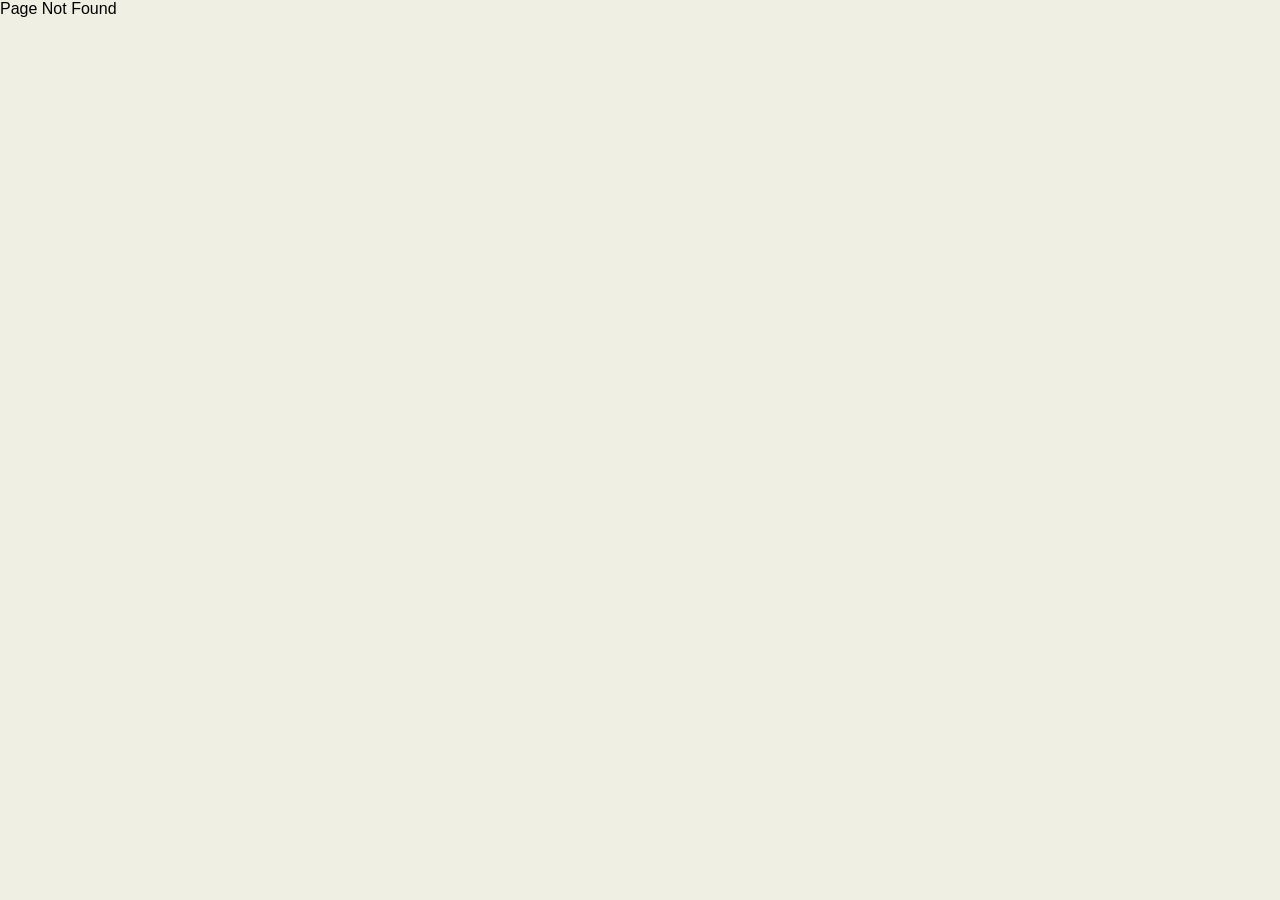
==== index.html @ 5815a8b7 "all" ====
<!doctype html><html lang="en"><head><meta charset="utf-8"><meta name="viewport" content="width=device-width,initial-scale=1"><title>Tim's Home</title><link rel="shortcut icon" href="favicon.ico" type="image/x-icon"><script defer="defer" src="bundle.dfca0c9896e040c67a1a.js"></script><link href="bundle.1d1695.css" rel="stylesheet"></head><body><div id="app"></div></body></html>
---- bundle.1d1695.css ----
.main{position:relative;z-index:1;background-color:var(--color-container);border-radius:50px 50px 0 0}.main-subsection{background-color:var(--color-container-item);border-radius:50px}.main-subsection-top-more{background-color:#dbea8d}
.bubbles-list{padding:0;margin:0}@media(min-width: 768px){.bubbles-list{padding:10px;margin:5px}}.bubbles{position:absolute;bottom:10px;left:50%;transform:translateX(-50%)}.bubble{display:block;background:#333;opacity:.4;border-radius:50%;text-indent:-9999px}.bubble-size{width:10px;height:10px;border:2px solid rgba(255,255,255,.7)}@media(min-width: 768px){.md\:bubble-size{width:15px;height:15px;border:3px solid rgba(255,255,255,.7)}}.bubble:hover,.bubble-active{background:#fa3778;opacity:1;cursor:pointer}#banner-img{aspect-ratio:14/5}
footer{position:absolute;bottom:0;width:100%;height:40px;background-color:var(--bg-color-footer)}.copyright{color:var(--color-copyright);font-size:12px;line-height:1}
.header{background-image:var(--bg-header);top:0;left:0;width:100%;min-height:100vh}.info{max-width:300px;min-height:400px}.info-image{width:80px;height:80px}.info-name{font-size:46px;font-weight:bold;margin:10px;text-shadow:1px 1px 0 rgba(204,204,204,.479),2px 2px 0 rgba(204,204,204,.479),3px 3px 0 rgba(204,204,204,.479),4px 4px 0 rgba(204,204,204,.479)}.info-description{font-size:26px;margin:10px;color:rgba(30,46,100,.479)}.tag{background-color:var(--color-tag-outer);width:fit-content}.tag-inner{background-color:var(--color-tag-inner)}.tag-inner>svg{fill:var(--color-tag-text)}.tag-inner>span{font-size:1.2rem;font-weight:700;color:var(--color-tag-text)}.px-info{padding-left:30px}.py-info{padding-top:5px;padding-bottom:30px}@media screen and (min-width: 596px){.sm\:px-info{padding-left:100px}}@media screen and (min-width: 992px){.lg\:px-info{padding-left:200px}}@media screen and (min-height: 375px){.sm\:py-info{padding-top:60px;padding-bottom:30px}}@media screen and (min-height: 500px){.md\:py-info{padding-top:120px;padding-bottom:60px}}@media screen and (min-height: 800px){.lg\:py-info{padding-top:120px;padding-bottom:60px}}
:root{--color-transparent: rgba(255, 255, 255, 0.2);--color-dark-sea-green: #11875d;--color-light-sea-green: #98f6b0;--color-dodgerblue: #1E90FF;--color-body: hsl(0, 0%, 99%);--color-text: hsl(0, 0%, 40%);--color-copyright: rgba(252,249,239,1);--color-container: rgba(239,240,227, 1);--color-container-item: rgba(252,249,239,1);--color-tag-outer: rgb(90, 92, 83);--color-tag-inner: rgba(217,234,215,1);--color-tag-text: rgb(90, 92, 83);--ff-body: "Helvetica", "Arial", sans-serif;--bg-color-scrollbar: hsl(0, 0%, 74%);--bg-color-scrollbar-thumb: var(--color-dark-sea-green);--bg-color-footer: rgba(35, 142, 204, 1);--bg-color-copyright: rgba(35, 142, 204, 1);--bg-header: linear-gradient(#CCFFCC, #CCCCFF);--bg-color-card-description: rgba(246,243,212,1)}
::-webkit-scrollbar{width:.6rem;height:.6rem;background:var(--bg-color-scrollbar)}::-webkit-scrollbar-thumb{background:var(--bg-color-scrollbar-thumb)}
html,body{margin:0;padding:0;box-sizing:border-box;max-width:100%;max-height:100%;background-color:var(--color-container);font-family:var(--ff-body)}html{scroll-behavior:smooth;-moz-text-size-adjust:none;-webkit-text-size-adjust:none;text-size-adjust:none}.no-link{color:inherit;text-decoration:inherit}.sticky{position:-webkit-sticky;position:-moz-sticky;position:-o-sticky;position:-ms-sticky;position:sticky;z-index:0}.sticky-smooth{-webkit-transform:translate3d(0, 0, 0);-moz-transform:translate3d(0, 0, 0);-o-transform:translate3d(0, 0, 0);-ms-transform:translate3d(0, 0, 0);transform:translate3d(0, 0, 0)}.wrapper{max-width:100%;min-height:100vh}.list-none{list-style-type:none}.relative{position:relative}.absolute{position:absolute}.flex{display:flex}.flex-wrap{flex-wrap:wrap}.flex-nowrap{flex-wrap:nowrap}.flex-wrap-reverse{flex-wrap:wrap-reverse}.items-center{-webkit-box-align:center;-ms-flex-align:center;-webkit-align-items:center;align-items:center}.justify-center{-webkit-box-pack:justify;-ms-flex-pack:justify;-webkit-justify-content:center;justify-content:center}.justify-between{-webkit-box-pack:justify;-ms-flex-pack:justify;-webkit-justify-content:space-between;justify-content:space-between}.flex-col{-webkit-box-orient:vertical;-webkit-box-direction:normal;-ms-flex-direction:column;-webkit-flex-direction:column;flex-direction:column}.flex-1{-webkit-box-flex:1;-ms-flex:1 1 0%;-webkit-flex:1 1 0%;flex:1 1 0%}.grid{display:-ms-grid;display:grid}.gap-5px{grid-gap:5px;gap:5px}.gap-10px{grid-gap:10px;gap:10px}.gap-15px{grid-gap:15px;gap:15px}.gap-20px{grid-gap:20px;gap:20px}.gap-30px{grid-gap:30px;gap:30px}.gap-40px{grid-gap:40px;gap:40px}@media(min-width: 768px){.md\:gap-30px{grid-gap:30px;gap:30px}}.grid-cols-2{grid-template-columns:repeat(2, minmax(0, 1fr))}@media screen and (min-width: 596px){.sm\:grid-cols-2{grid-template-columns:repeat(2, minmax(0, 1fr))}}@media(min-width: 768px){.md\:grid-cols-2{grid-template-columns:repeat(2, minmax(0, 1fr))}.md\:grid-cols-3{grid-template-columns:repeat(3, minmax(0, 1fr))}.md\:auto-rows-min{grid-auto-rows:min-content}}.auto-rows-min{grid-auto-rows:min-content}.max-w-1024px{max-width:1024px}.m-auto{margin:auto}.mx-auto{margin-left:auto;margin-right:auto}.my-auto{margin-top:auto;margin-bottom:auto}.py-5px{padding-top:5px;padding-bottom:5px}.px-8px{padding-left:8px;padding-right:8px}.py-8px{padding-top:8px;padding-bottom:8px}.px-10px{padding-left:10px;padding-right:10px}.py-10px{padding-top:10px;padding-bottom:10px}.pb-10px{padding-bottom:10px}.px-15px{padding-left:15px;padding-right:15px}.py-15px{padding-top:15px;padding-bottom:15px}.px-20px{padding-left:20px;padding-right:20px}.py-20px{padding-top:20px;padding-bottom:20px}.p-20px{padding:20px}.px-25px{padding-left:25px;padding-right:25px}.py-25px{padding-top:25px;padding-bottom:25px}.px-30px{padding-left:30px;padding-right:30px}.py-30px{padding-top:30px;padding-bottom:30px}.px-40px{padding-left:40px;padding-right:40px}.py-40px{padding-top:40px;padding-bottom:40px}.pb-50px{padding-bottom:50px}.pb-80px{padding-bottom:80px}@media screen and (min-width: 992px){.lg\:px-10px{padding-left:10px;padding-right:10px}.lg\:py-10px{padding-top:10px;padding-bottom:10px}.lg\:px-20px{padding-left:20px;padding-right:20px}.lg\:py-20px{padding-top:20px;padding-bottom:20px}.lg\:p-40px{padding:40px}.lg\:pt-50px{padding-top:50px}.lg\:py-50px{padding-top:50px;padding-bottom:50px}.lg\:py-80px{padding-top:80px;padding-bottom:80px}}@media(min-width: 1024px){.lg\:px-20px{padding-left:20px;padding-right:20px}}.rounded-full{border-radius:9999px}.rounded-20px{border-radius:20px}.rounded-30px{border-radius:30px}.rounded-40px{border-radius:40px}.lg\:rounded-30px{border-radius:30px}.rounded-50px{border-radius:50px}.rounded-t-50px{border-top-left-radius:50px;border-top-right-radius:50px}.uppercase{text-transform:uppercase}.text-center{text-align:center}.font-semibold{font-weight:600}.font-bold{font-weight:700}.text-xs{font-size:.75rem;line-height:1rem}.text-sm{font-size:.875rem;line-height:1.25rem}.text-base{font-size:1rem;line-height:1.5rem}.text-11px{font-size:11px;line-height:1}.text-14px{font-size:14px;line-height:1}.text-16px{font-size:16px;line-height:1}.text-18px{font-size:18px;line-height:1}.leading-7{line-height:1.75rem}.leading-5{line-height:1.25rem}.tracking-wider{letter-spacing:.05em}.opacity-70{opacity:.7}.object-cover{-o-object-fit:cover;object-fit:cover}.aspect-square{aspect-ratio:1/1}.h-100px{height:100px}.h-120px{height:120px}.h-200px{height:200px}.h-300px{height:300px}.w-full{width:100%}.h-full{height:100%}.overflow-hidden{overflow:hidden}@media(min-width: 768px){.md\:h-100px{height:100px}.md\:h-120px{height:120px}.md\:h-300px{height:300px}.md\:w-full{width:100%}.md\:h-full{height:100%}}.card{background-color:var(--bg-color-card-description)}.card-icon{height:30px;width:30px}a.link-email>svg{fill:red}
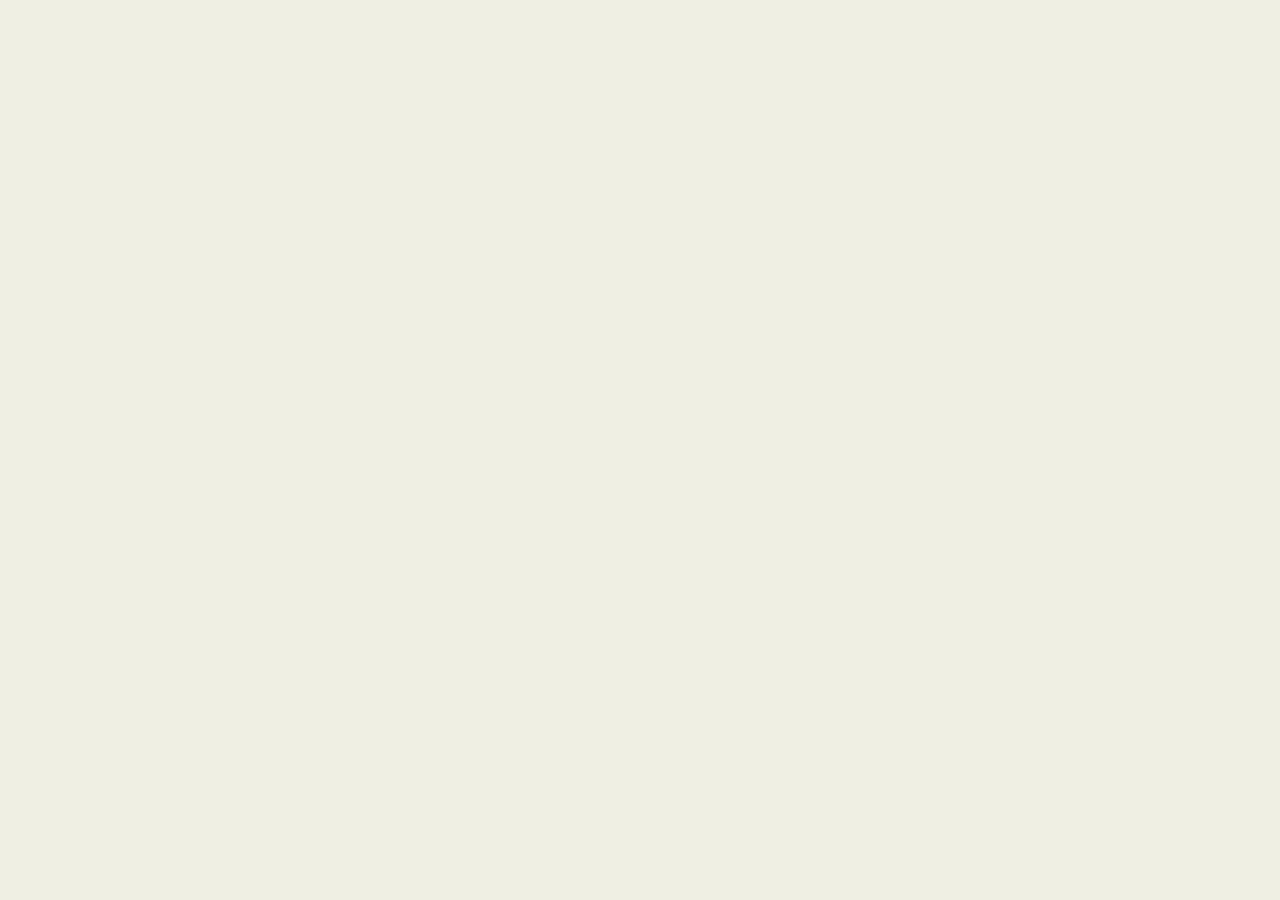
==== commit 13d47d46: "auto" ====
--- a/index.html
+++ b/index.html
@@ -1 +1 @@
-<!doctype html><html lang="en"><head><meta charset="utf-8"><meta name="viewport" content="width=device-width,initial-scale=1"><title>Tim's Home</title><link rel="shortcut icon" href="favicon.ico" type="image/x-icon"><script defer="defer" src="bundle.dfca0c9896e040c67a1a.js"></script><link href="bundle.1d1695.css" rel="stylesheet"></head><body><div id="app"></div></body></html>+<!doctype html><html lang="en"><head><meta charset="utf-8"><meta name="viewport" content="width=device-width,initial-scale=1"><title>Tim's Home</title><link rel="shortcut icon" href="favicon.ico" type="image/x-icon"><script defer="defer" src="bundle.5e045929b379fc631f74.js"></script><link href="bundle.1d1695.css" rel="stylesheet"></head><body><div id="app"></div></body></html>
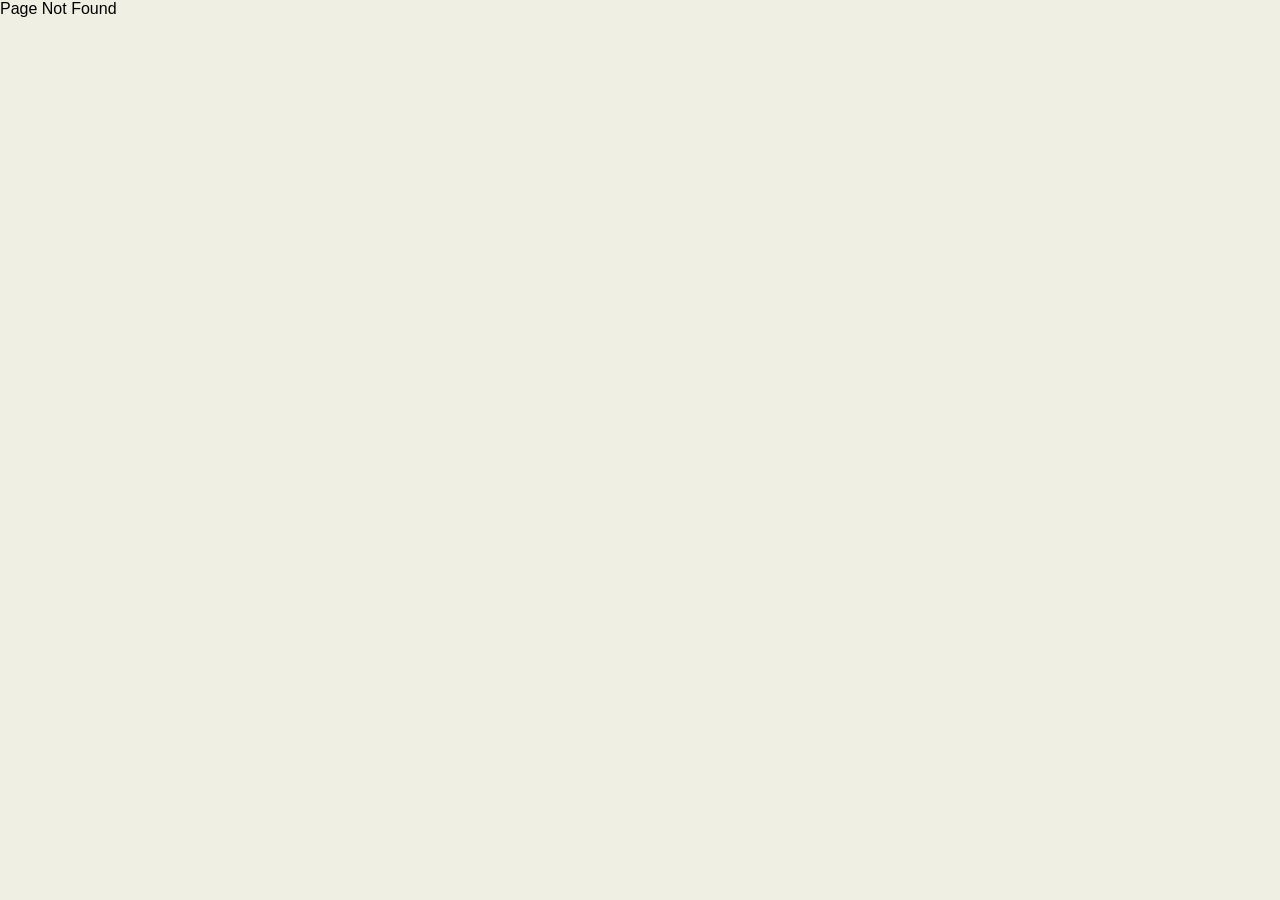
==== commit 8f76b3a1: "auto" ====
--- a/index.html
+++ b/index.html
@@ -1 +1 @@
-<!doctype html><html lang="en"><head><meta charset="utf-8"><meta name="viewport" content="width=device-width,initial-scale=1"><title>Tim's Home</title><link rel="shortcut icon" href="favicon.ico" type="image/x-icon"><script defer="defer" src="bundle.5e045929b379fc631f74.js"></script><link href="bundle.1d1695.css" rel="stylesheet"></head><body><div id="app"></div></body></html>+<!doctype html><html lang="en"><head><meta charset="utf-8"><meta name="viewport" content="width=device-width,initial-scale=1"><title>Tim's Home</title><link rel="shortcut icon" href="favicon.ico" type="image/x-icon"><script defer="defer" src="bundle.da27e69c330a15b9ff24.js"></script><link href="bundle.1d1695.css" rel="stylesheet"></head><body><div id="app"></div></body></html>
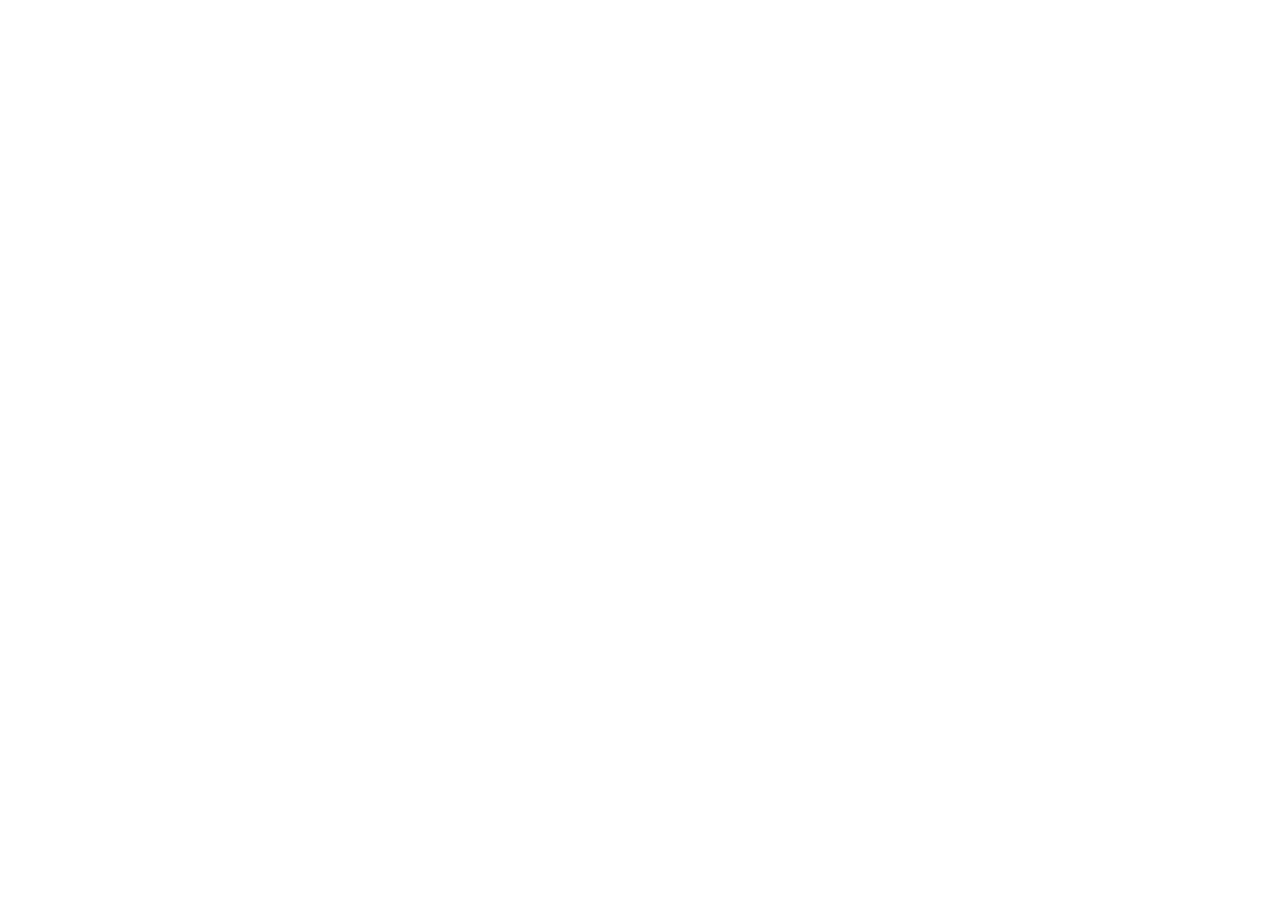
==== commit db2129cb: "update" ====
--- a/index.html
+++ b/index.html
@@ -1 +1 @@
-<!doctype html><html lang="en"><head><meta charset="utf-8"><meta name="viewport" content="width=device-width,initial-scale=1"><title>Tim's Home</title><link rel="shortcut icon" href="favicon.ico" type="image/x-icon"><script defer="defer" src="bundle.da27e69c330a15b9ff24.js"></script><link href="bundle.1d1695.css" rel="stylesheet"></head><body><div id="app"></div></body></html>+<!doctype html><html lang="en"><head><meta charset="utf-8"><meta name="viewport" content="width=device-width,initial-scale=1"><title>Tim's Home (React Version)</title><link rel="shortcut icon" href="favicon.ico" type="image/x-icon"><script defer="defer" src="/react/bundle.0dc96240e191aa52208b.js"></script><link href="/react/bundle.c38b61.css" rel="stylesheet"></head><body><div id="app"></div></body></html>
